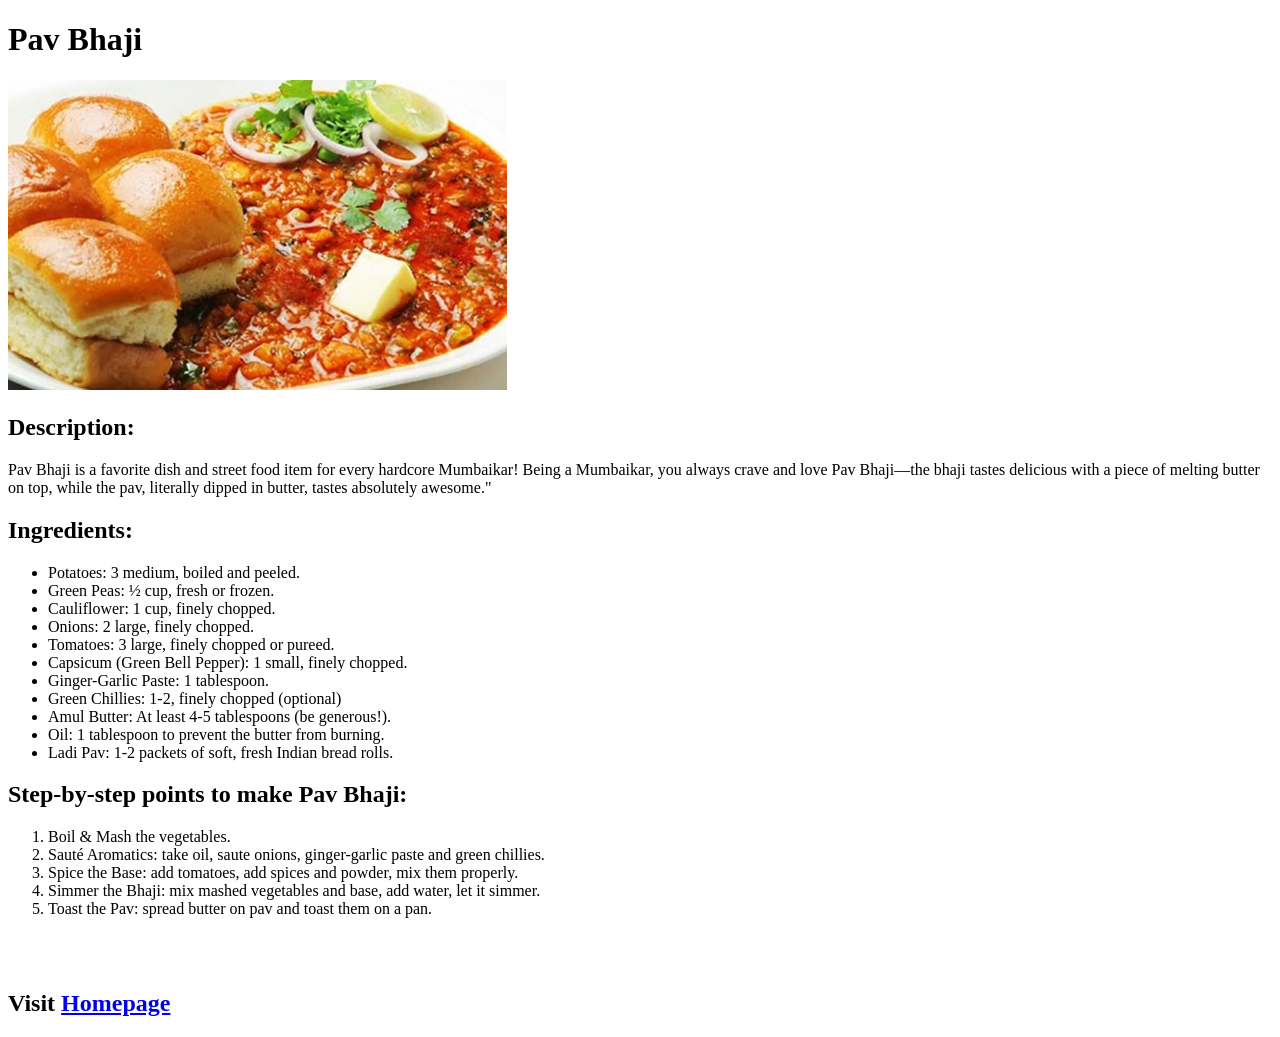
==== recipes/pav-bhaji.html @ 6f2e9e44 "Complte recipe website Added three recipes pages with images, descriptions, ingredients and steps. L" ====
<!DOCTYPE html>
<html lang="en">
<head>
    <meta charset="UTF-8">
    <meta name="viewport" content="width=device-width, initial-scale=1.0">
    <title>Pav Bhaji recipe</title>
</head>
<body>
    <h1>Pav Bhaji</h1>
    <img src="../images/Pav-bhaji.jpg" alt="Pav bhaji image" height="310" widht="310">

    <h2>Description:</h2>
    <p>Pav Bhaji is a favorite dish and street food item for every hardcore Mumbaikar! Being a Mumbaikar, you always crave and love Pav Bhaji—the bhaji tastes delicious with a piece of melting butter on top, while the pav, literally dipped in butter, tastes absolutely awesome." </p>

    <h2>Ingredients:</h2>
    <ul>
        <li>Potatoes: 3 medium, boiled and peeled.</li>
        <li>Green Peas: ½ cup, fresh or frozen.</li>
        <li>Cauliflower: 1 cup, finely chopped.</li>
        <li>Onions: 2 large, finely chopped.</li>
        <li>Tomatoes: 3 large, finely chopped or pureed.</li>
        <li>Capsicum (Green Bell Pepper): 1 small, finely chopped.</li>
        <li>Ginger-Garlic Paste: 1 tablespoon.</li>
        <li>Green Chillies: 1-2, finely chopped (optional)</li>
        <li>Amul Butter: At least 4-5 tablespoons (be generous!).</li>
        <li>Oil: 1 tablespoon to prevent the butter from burning.</li>
        <li>Ladi Pav: 1-2 packets of soft, fresh Indian bread rolls.</li>
    </ul>

    <h2>Step-by-step points to make Pav Bhaji:</h2>
    <ol>
        <li>Boil & Mash the vegetables.</li>
        <li>Sauté Aromatics: take oil, saute onions, ginger-garlic paste and green chillies.</li>
        <li>Spice the Base: add tomatoes, add spices and powder, mix them properly.</li>
        <li>Simmer the Bhaji: mix mashed vegetables and base, add water, let it simmer.</li>
        <li>Toast the Pav: spread butter on pav and toast them on a pan.</li>
    </ol>

    <br>
    <br>







    <h2>Visit <a href="../index.html">Homepage</a></h2>
</body>
</html>
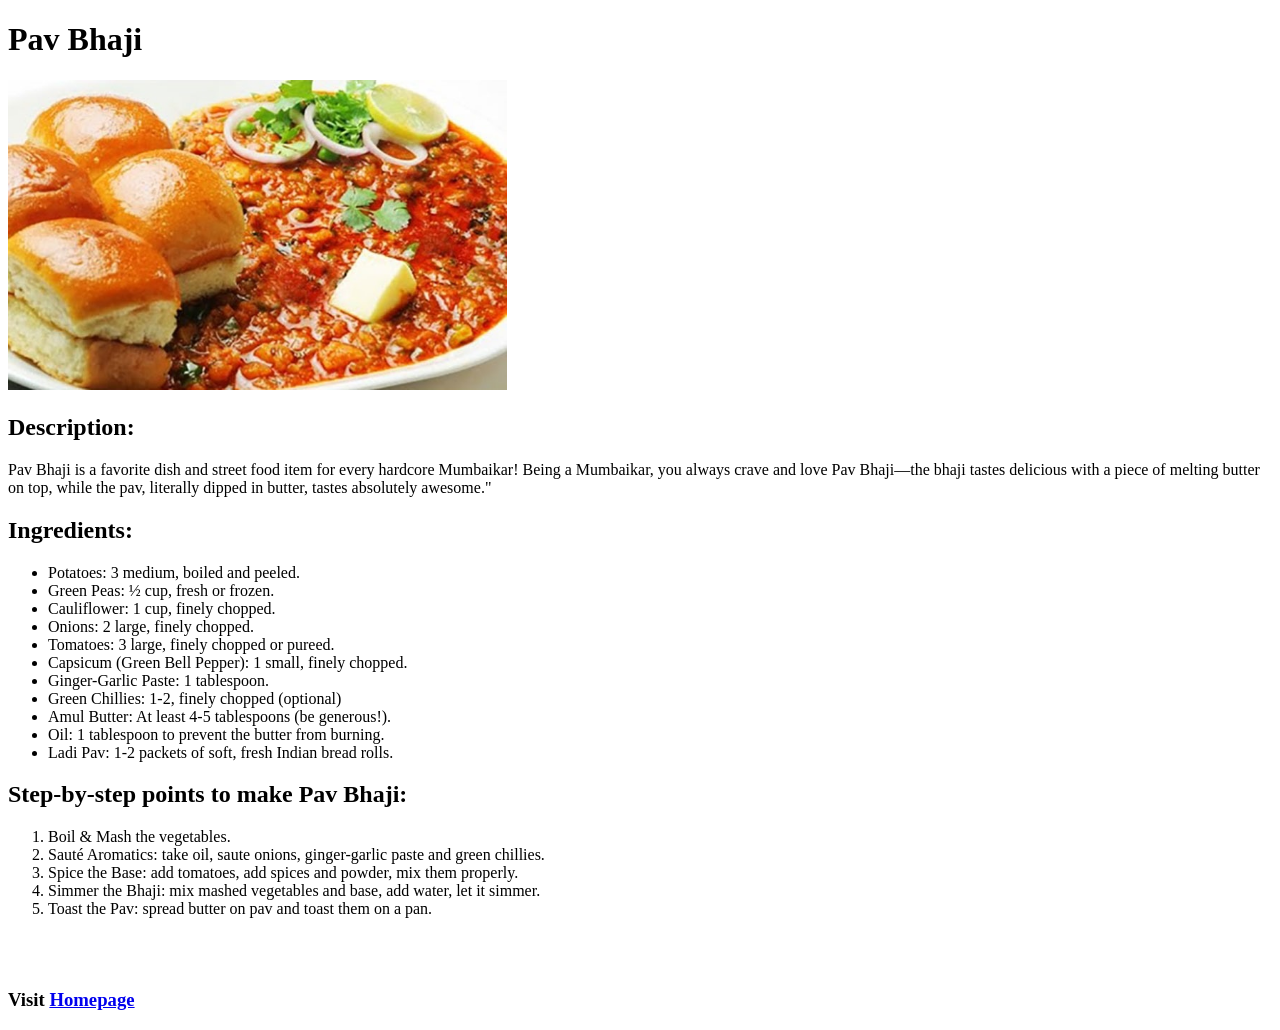
==== commit 6a2eadd8: "Update the heading of visit to homepage" ====
--- a/recipes/pav-bhaji.html
+++ b/recipes/pav-bhaji.html
@@ -45,6 +45,6 @@
 
 
 
-    <h2>Visit <a href="../index.html">Homepage</a></h2>
+    <h3>Visit <a href="../index.html">Homepage</a></h3>
 </body>
 </html>
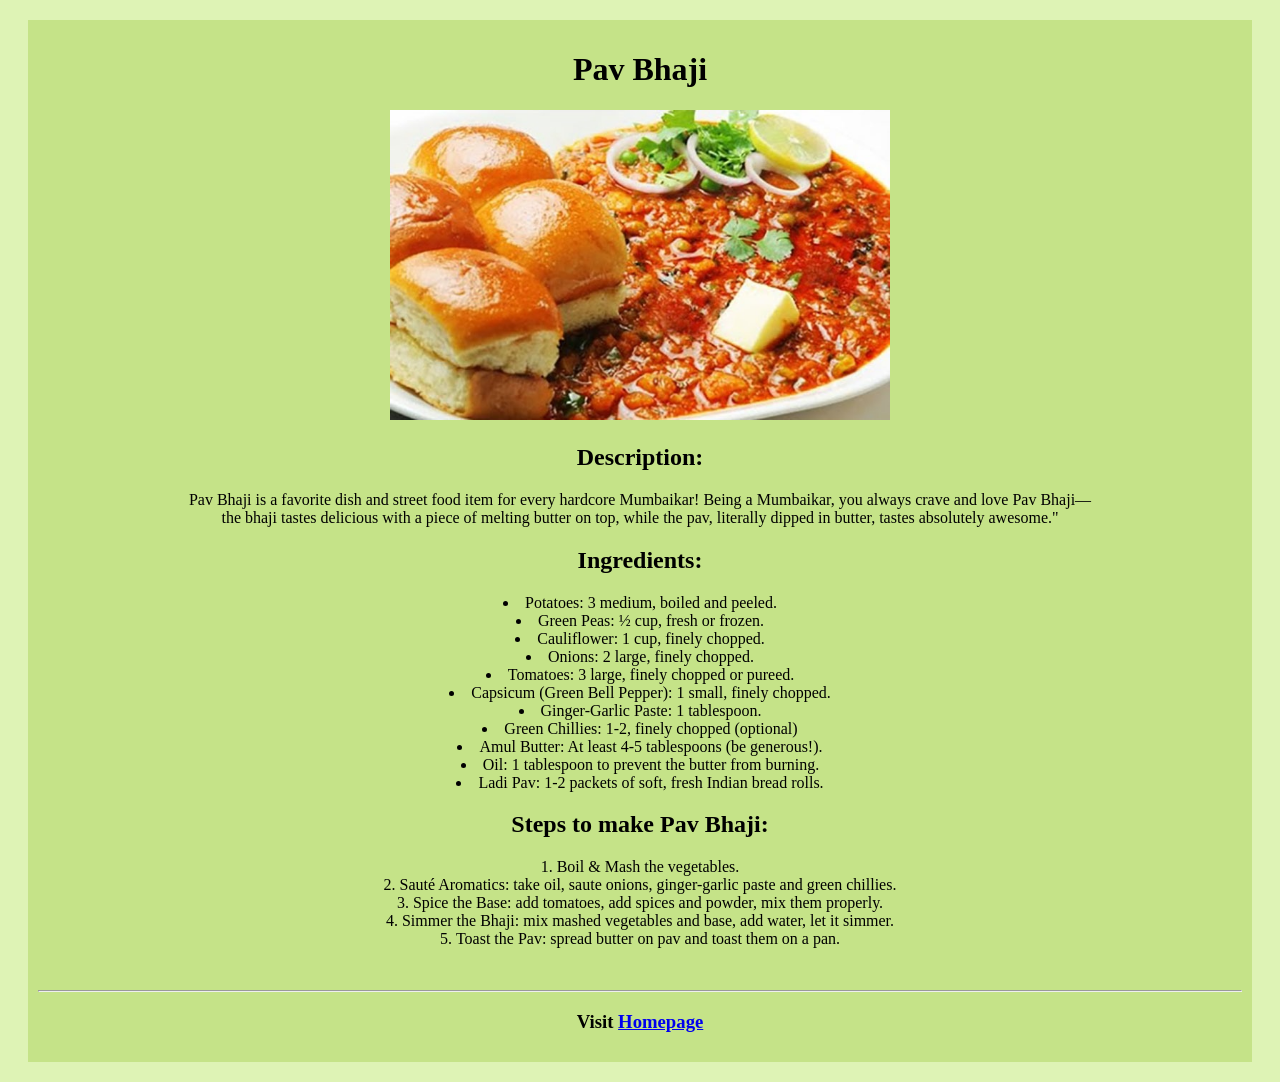
==== commit 0d88ebac: "Add CSS styling to three files Style the three pages by using css properties to make it look good." ====
--- a/recipes/pav-bhaji.html
+++ b/recipes/pav-bhaji.html
@@ -4,47 +4,39 @@
     <meta charset="UTF-8">
     <meta name="viewport" content="width=device-width, initial-scale=1.0">
     <title>Pav Bhaji recipe</title>
+    <link rel="stylesheet" href="../style.css">
 </head>
-<body>
-    <h1>Pav Bhaji</h1>
-    <img src="../images/Pav-bhaji.jpg" alt="Pav bhaji image" height="310" widht="310">
-
-    <h2>Description:</h2>
-    <p>Pav Bhaji is a favorite dish and street food item for every hardcore Mumbaikar! Being a Mumbaikar, you always crave and love Pav Bhaji—the bhaji tastes delicious with a piece of melting butter on top, while the pav, literally dipped in butter, tastes absolutely awesome." </p>
-
-    <h2>Ingredients:</h2>
-    <ul>
-        <li>Potatoes: 3 medium, boiled and peeled.</li>
-        <li>Green Peas: ½ cup, fresh or frozen.</li>
-        <li>Cauliflower: 1 cup, finely chopped.</li>
-        <li>Onions: 2 large, finely chopped.</li>
-        <li>Tomatoes: 3 large, finely chopped or pureed.</li>
-        <li>Capsicum (Green Bell Pepper): 1 small, finely chopped.</li>
-        <li>Ginger-Garlic Paste: 1 tablespoon.</li>
-        <li>Green Chillies: 1-2, finely chopped (optional)</li>
-        <li>Amul Butter: At least 4-5 tablespoons (be generous!).</li>
-        <li>Oil: 1 tablespoon to prevent the butter from burning.</li>
-        <li>Ladi Pav: 1-2 packets of soft, fresh Indian bread rolls.</li>
-    </ul>
-
-    <h2>Step-by-step points to make Pav Bhaji:</h2>
-    <ol>
-        <li>Boil & Mash the vegetables.</li>
-        <li>Sauté Aromatics: take oil, saute onions, ginger-garlic paste and green chillies.</li>
-        <li>Spice the Base: add tomatoes, add spices and powder, mix them properly.</li>
-        <li>Simmer the Bhaji: mix mashed vegetables and base, add water, let it simmer.</li>
-        <li>Toast the Pav: spread butter on pav and toast them on a pan.</li>
-    </ol>
-
-    <br>
-    <br>
-
-
-
-
-
-
-
-    <h3>Visit <a href="../index.html">Homepage</a></h3>
+<body class="recipes">
+    <div class="main-recipe">
+        <h1>Pav Bhaji</h1>
+        <img src="../images/Pav-bhaji.jpg" alt="Pav bhaji image" height="310" width="500">
+        <h2>Description:</h2>
+        <p>Pav Bhaji is a favorite dish and street food item for every hardcore Mumbaikar! Being a Mumbaikar, you always crave and love Pav Bhaji—<br>the bhaji tastes delicious with a piece of melting butter on top, while the pav, literally dipped in butter, tastes absolutely awesome." </p>
+        <h2>Ingredients:</h2>
+        <ul class="list-items">
+            <li>Potatoes: 3 medium, boiled and peeled.</li>
+            <li>Green Peas: ½ cup, fresh or frozen.</li>
+            <li>Cauliflower: 1 cup, finely chopped.</li>
+            <li>Onions: 2 large, finely chopped.</li>
+            <li>Tomatoes: 3 large, finely chopped or pureed.</li>
+            <li>Capsicum (Green Bell Pepper): 1 small, finely chopped.</li>
+            <li>Ginger-Garlic Paste: 1 tablespoon.</li>
+            <li>Green Chillies: 1-2, finely chopped (optional)</li>
+            <li>Amul Butter: At least 4-5 tablespoons (be generous!).</li>
+            <li>Oil: 1 tablespoon to prevent the butter from burning.</li>
+            <li>Ladi Pav: 1-2 packets of soft, fresh Indian bread rolls.</li>
+        </ul>
+        <h2>Steps to make Pav Bhaji:</h2>
+        <ol class="list-items">
+            <li>Boil & Mash the vegetables.</li>
+            <li>Sauté Aromatics: take oil, saute onions, ginger-garlic paste and green chillies.</li>
+            <li>Spice the Base: add tomatoes, add spices and powder, mix them properly.</li>
+            <li>Simmer the Bhaji: mix mashed vegetables and base, add water, let it simmer.</li>
+            <li>Toast the Pav: spread butter on pav and toast them on a pan.</li>
+        </ol>
+        <br>
+        <hr>
+        <h3>Visit <a href="../index.html">Homepage</a></h3>
+    </div>
 </body>
 </html>
--- a/style.css
+++ b/style.css
@@ -0,0 +1,44 @@
+.main-card{
+    width: 600px;
+    min-height: 220px;
+    background-color:rgb(223, 237, 243);
+    margin: 10px auto;
+    padding: 10px;
+}
+
+hr{
+    color:rgb(117, 119, 122);
+}
+.main-content{
+    width: 580px;
+    box-sizing: border-box;
+    background-color:rgb(196, 223, 233);
+    text-align:center;
+    padding: 15px 15px;
+    border-radius: 10px;
+    margin: 10px auto;
+}
+#recipe-bullet{
+    font-size:22px;
+}
+
+
+/* Pav bhaji */
+
+.recipes{
+    background-color: rgb(222, 243, 181);
+}
+
+.main-recipe{
+    text-align:center;
+    background-color:rgb(197, 227, 136);
+    border-color: black;
+    padding: 10px;
+    margin: 20px;
+}
+
+.list-items{
+    text-align:center;
+    list-style-position: inside;
+    padding-left:0px;
+}
